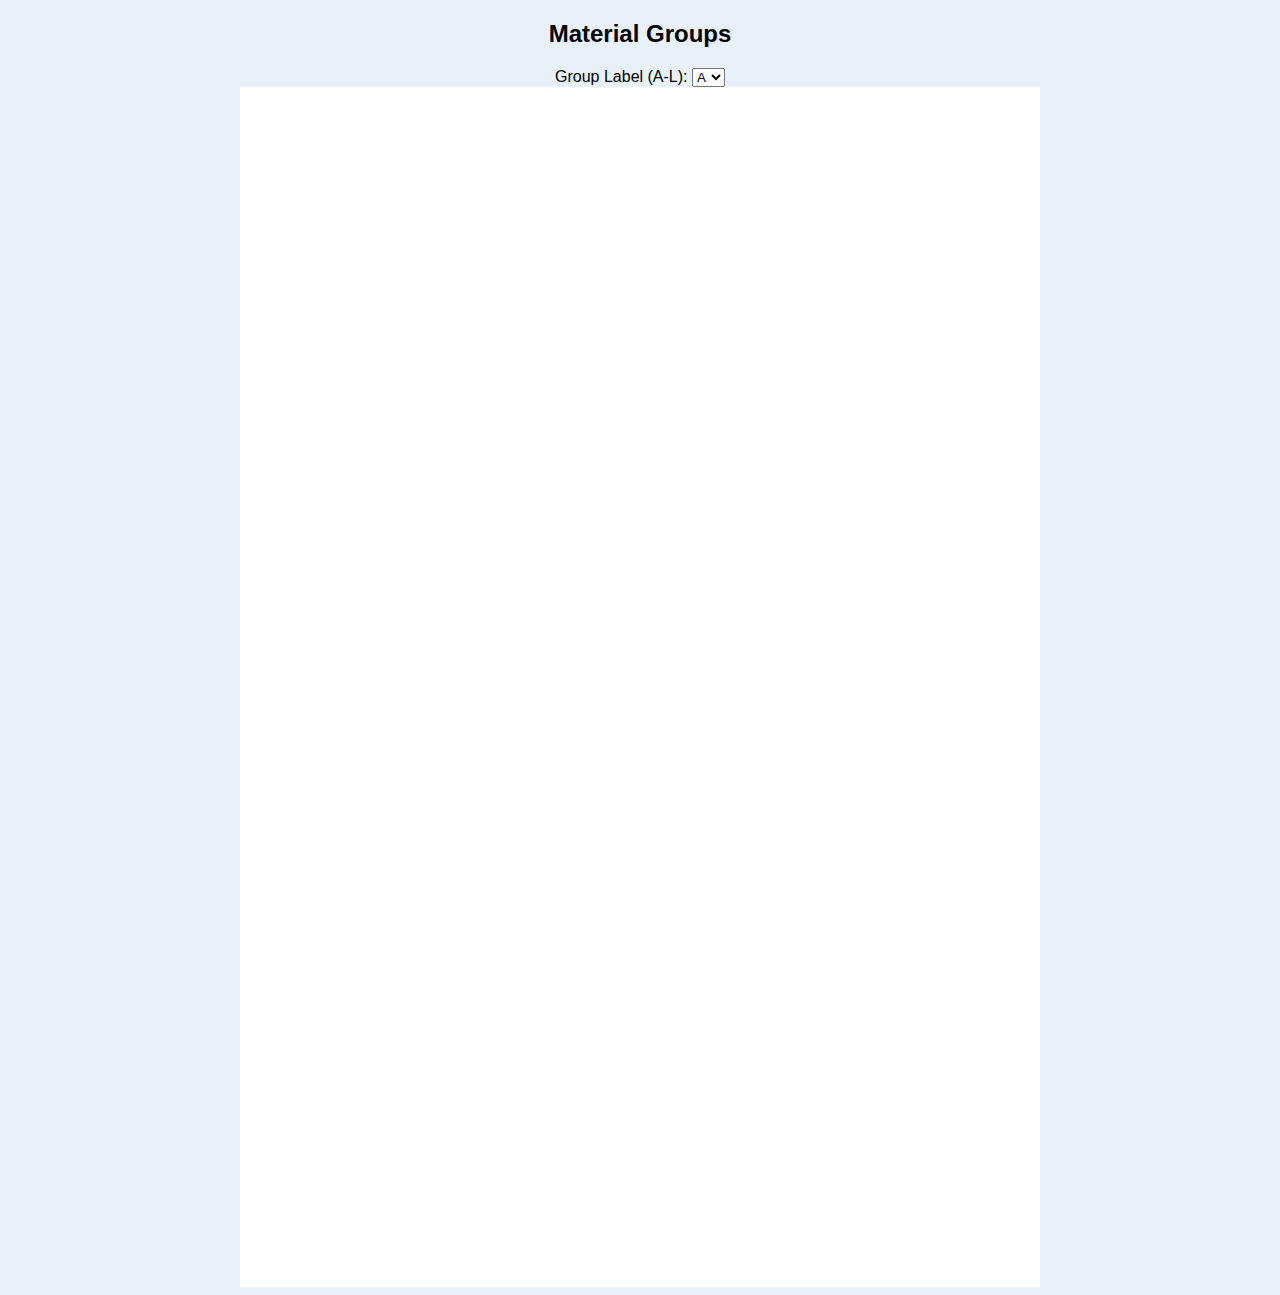
==== index.html @ 65c75e40 "First Commit, Second Chart Broken" ====
<!DOCTYPE html>
<html lang="en">

<head>
    <meta charset="UTF-8">
    <meta name="viewport" content="width=device-width, initial-scale=1.0">
    <title>Preheat Determination Chart</title>
    <script src="https://d3js.org/d3.v7.min.js"></script>
    <style>
        body {
            font-family: Arial, sans-serif;
            text-align: center;
            background-color: #E8F0FA;
        }

        svg {
            background-color: white;
            display: block;
            margin: auto;
        }

        .highlight {
            stroke: red !important;
            stroke-width: 4 !important;
        }

        .tick line {
            stroke: #000;
            stroke-opacity: 0.2;
            /* Adjust this value to make the ticks more faint */
        }
    </style>
</head>

<body>
    <h2>Material Groups</h2>
    <label for="groupLabel">Group Label (A-L):</label>
    <select id="groupLabel" onchange="highlightLine()">
        <option value="A">A</option>
        <option value="B">B</option>
        <option value="C">C</option>
        <option value="D">D</option>
        <option value="E">E</option>
        <option value="F">F</option>
        <option value="G">G</option>
        <option value="H">H</option>
        <option value="I">I</option>
        <option value="J">J</option>
        <option value="K">K</option>
        <option value="L">L</option>
    </select>
    <svg id="chart1" width="800" height="600"></svg>
    <svg id="chart2" width="800" height="600"></svg>

    <script>
        const svg1 = d3.select("#chart1"),
            width1 = +svg1.attr("width"),
            height1 = +svg1.attr("height"),
            margin1 = { top: 40, right: 50, bottom: 50, left: 50 };

        const xScale1 = d3.scaleLinear().domain([0, 125]).range([margin1.left, width1 - margin1.right]);
        const yScale1 = d3.scaleLinear().domain([2, 12]).range([height1 - margin1.bottom, margin1.top]);

        const xAxis1 = d3.axisBottom(xScale1)
            .ticks(5) // Major ticks at each 25 units (125 / 5 = 25)
            .tickSize(-height1 + margin1.top + margin1.bottom);

        const xAxisMinor1 = d3.axisBottom(xScale1)
            .tickValues(d3.range(0, 126, 2.5)) // Minor ticks at each 2.5 units
            .tickSize(-height1 + margin1.top + margin1.bottom)
            .tickFormat(''); // Hide labels for minor ticks

        const yAxis1 = d3.axisLeft(yScale1)
            .ticks(10)
            .tickSize(-width1 + margin1.left + margin1.right);

        svg1.append("g")
            .attr("transform", `translate(0,${height1 - margin1.bottom})`)
            .call(xAxis1);

        svg1.append("g")
            .attr("transform", `translate(0,${height1 - margin1.bottom})`)
            .call(xAxisMinor1);

        svg1.append("g").attr("transform", `translate(${margin1.left},0)`).call(yAxis1);

        // Add X-axis label
        svg1.append("text")
            .attr("x", width1 / 2)
            .attr("y", height1 - margin1.bottom / 4)
            .attr("text-anchor", "middle")
            .attr("fill", "black")
            .text("COMBINED THICKNESS = (t₁ + t₂ + t₃ + t₄), mm");

        // Add Y-axis label
        svg1.append("text")
            .attr("transform", "rotate(-90)")
            .attr("y", margin1.left / 2)
            .attr("x", -height1 / 2)
            .attr("dy", "-1em")
            .attr("text-anchor", "middle")
            .attr("fill", "black")
            .text("Group Number");

        const groups = [
            { label: 'A', start: { x: 3, y: 12 }, end: { x: 43, y: 3 } },
            { label: 'B', start: { x: 4, y: 12 }, end: { x: 51, y: 3.5 } },
            { label: 'C', start: { x: 5, y: 12 }, end: { x: 60, y: 4 } },
            { label: 'D', start: { x: 8, y: 12 }, end: { x: 70, y: 4.5 } },
            { label: 'E', start: { x: 10, y: 12 }, end: { x: 82, y: 5 } },
            { label: 'F', start: { x: 14, y: 12 }, end: { x: 92, y: 5.5 } },
            { label: 'G', start: { x: 18, y: 12 }, end: { x: 110, y: 6 } },
            { label: 'H', start: { x: 24, y: 12 }, end: { x: 110, y: 7 } },
            { label: 'I', start: { x: 34, y: 12 }, end: { x: 110, y: 8 } },
            { label: 'J', start: { x: 48, y: 12 }, end: { x: 110, y: 9 } },
            { label: 'K', start: { x: 63, y: 12 }, end: { x: 110, y: 10 } },
            { label: 'L', start: { x: 88, y: 12 }, end: { x: 110, y: 11 } }
        ];

        const lineGenerator1 = d3.line()
            .x(d => xScale1(d.x))
            .y(d => yScale1(d.y))
            .curve(d3.curveCatmullRom.alpha(0.1)); // Lower alpha value for smoother curves

        const paths1 = [];
        const horizontalLines1 = [];

        groups.forEach(group => {
            const points = d3.range(10).map(i => ({
                x: group.start.x + (group.end.x - group.start.x) * (i / 9),
                y: group.start.y + (group.end.y - group.start.y) * Math.sin((i / 9) * Math.PI / 2)
            }));

            const path = svg1.append("path")
                .datum(points)
                .attr("d", lineGenerator1)
                .attr("stroke", "blue")
                .attr("stroke-width", 2)
                .attr("fill", "none");

            paths1.push(path);

            // Add flat horizontal line at the end
            const horizontalLine = svg1.append("line")
                .attr("x1", xScale1(group.end.x))
                .attr("y1", yScale1(group.end.y))
                .attr("x2", xScale1(125))
                .attr("y2", yScale1(group.end.y))
                .attr("stroke", "blue")
                .attr("stroke-width", 2);

            horizontalLines1.push(horizontalLine);

            // Calculate midpoint of the path data points
            const midIndex = Math.floor(points.length / 2);
            const midPoint = points[midIndex];

            // Add label at the midpoint
            svg1.append("text")
                .attr("x", xScale1(midPoint.x))
                .attr("y", yScale1(midPoint.y))
                .attr("dy", "-0.5em")
                .attr("text-anchor", "middle")
                .attr("fill", "blue")
                .text(group.label);
        });

        function highlightLine() {
            const groupLabel = document.getElementById("groupLabel").value;

            let closestIndex = 0;
            groups.forEach((group, index) => {
                if (group.label === groupLabel) {
                    closestIndex = index;
                }
            });

            // Remove highlight class from all paths and lines in chart1
            paths1.forEach(path => {
                path.classed("highlight", false);
            });

            horizontalLines1.forEach(line => {
                line.classed("highlight", false);
            });

            // Add highlight class to the selected path and line in chart1
            paths1.forEach((path, index) => {
                path.classed("highlight", index === closestIndex);
            });

            horizontalLines1.forEach((line, index) => {
                line.classed("highlight", index === closestIndex);
            });

            // Remove highlight class from all paths and lines in chart2
            paths2.forEach(path => {
                path.classed("highlight", false);
            });

            horizontalLines2.forEach(line => {
                line.classed("highlight", false);
            });

            // Add highlight class to the selected path and line in chart2
            paths2.forEach((path, index) => {
                path.classed("highlight", index === closestIndex);
            });

            horizontalLines2.forEach((line, index) => {
                line.classed("highlight", index === closestIndex);
            });
        }

        // Initial highlight
        highlightLine();

        // Second chart setup
        const svg2 = d3.select("#chart2"),
            width2 = +svg2.attr("width"),
            height2 = +svg2.attr("height"),
            margin2 = { top: 40, right: 50, bottom: 50, left: 50 };

        const xScale2 = d3.scaleLinear().domain([0, 6]).range([margin2.left, width2 - margin2.right]);
        const yScale2 = d3.scaleLinear().domain([0, 250]).range([height2 - margin2.bottom, margin2.top]);

        const xAxis2 = d3.axisBottom(xScale2)
            .ticks(6) // Major ticks at each 1 unit (6 / 6 = 1)
            .tickSize(-height2 + margin2.top + margin2.bottom);

        const xAxisMinor2 = d3.axisBottom(xScale2)
            .tickValues(d3.range(0, 7, 0.5)) // Minor ticks at each 0.5 units
            .tickSize(-height2 + margin2.top + margin2.bottom)
            .tickFormat(''); // Hide labels for minor ticks

        const yAxis2 = d3.axisLeft(yScale2)
            .ticks(10)
            .tickSize(-width2 + margin2.left + margin2.right);

        svg2.append("g")
            .attr("transform", `translate(0,${height2 - margin2.bottom})`)
            .call(xAxis2);

        svg2.append("g")
            .attr("transform", `translate(0,${height2 - margin2.bottom})`)
            .call(xAxisMinor2);

        svg2.append("g").attr("transform", `translate(${margin2.left},0)`).call(yAxis2);

        // Add X-axis label
        svg2.append("text")
            .attr("x", width2 / 2)
            .attr("y", height2 - margin2.bottom / 4)
            .attr("text-anchor", "middle")
            .attr("fill", "black")
            .text("X Axis Label");

        // Add Y-axis label
        svg2.append("text")
            .attr("transform", "rotate(-90)")
            .attr("y", margin2.left / 2)
            .attr("x", -height2 / 2)
            .attr("dy", "-1em")
            .attr("text-anchor", "middle")
            .attr("fill", "black")
            .text("Y Axis Label");

        const data2 = [
            { label: 'B', start: { x: 1, y: 25 }, end: { x: 1.3, y: 0 } },
            { label: 'C', start: { x: 1.2, y: 50 }, end: { x: 1.6, y: 0 } },
            { label: 'D', start: { x: 1.3, y: 55 }, end: { x: 2.2, y: 0 } },
            { label: 'E', start: { x: 1.5, y: 100 }, end: { x: 3.1, y: 0 } },
            { label: 'F', start: { x: 1.6, y: 125 }, end: { x: 4.2, y: 0 } },

            { label: 'G', start: { x: 1.8, y: 150 }, end: { x: 5.6, y: 0 } },
            { label: 'H', start: { x: 1.9, y: 175 }, end: { x: 5.5, y: 35 } },
            { label: 'I', start: { x: 1.9, y: 200 }, end: { x: 6, y: 75 } },
            { label: 'J', start: { x: 1.6, y: 225 }, end: { x: 6, y: 120 } },
            { label: 'K', start: { x: 1.2, y: 250 }, end: { x: 6, y: 155 } },
            { label: 'L', start: { x: 1.5, y: 250 }, end: { x: 6, y: 185 } }   
        ];

        const lineGenerator2 = d3.line()
            .x(d => xScale2(d.x))
            .y(d => yScale2(d.y))
            .curve(d3.curveCatmullRom.alpha(0.1)); // Lower alpha value for smoother curves

        const paths2 = [];
        const horizontalLines2 = [];

        data2.forEach(group => {
            const points = d3.range(10).map(i => ({
                x: group.start.x + (group.end.x - group.start.x) * (i / 9),
                y: group.start.y + (group.end.y - group.start.y) * Math.sin((i / 9) * Math.PI / 2)
            }));

            const path = svg2.append("path")
                .datum(points)
                .attr("d", lineGenerator2)
                .attr("stroke", "blue")
                .attr("stroke-width", 2)
                .attr("fill", "none");

            paths2.push(path);

            // Add flat horizontal line at the end
            const horizontalLine = svg2.append("line")
                .attr("x1", xScale2(group.end.x))
                .attr("y1", yScale2(group.end.y))
                .attr("x2", xScale2(6))
                .attr("y2", yScale2(group.end.y))
                .attr("stroke", "blue")
                .attr("stroke-width", 2);

            horizontalLines2.push(horizontalLine);

            // Calculate midpoint of the path data points
            const midIndex = Math.floor(points.length / 2);
            const midPoint = points[midIndex];

            // Add label at the midpoint
            svg2.append("text")
                .attr("x", xScale2(midPoint.x))
                .attr("y", yScale2(midPoint.y))
                .attr("dy", "-0.5em")
                .attr("text-anchor", "middle")
                .attr("fill", "blue")
                .text(group.label);
        });
    </script>
</body>

</html>
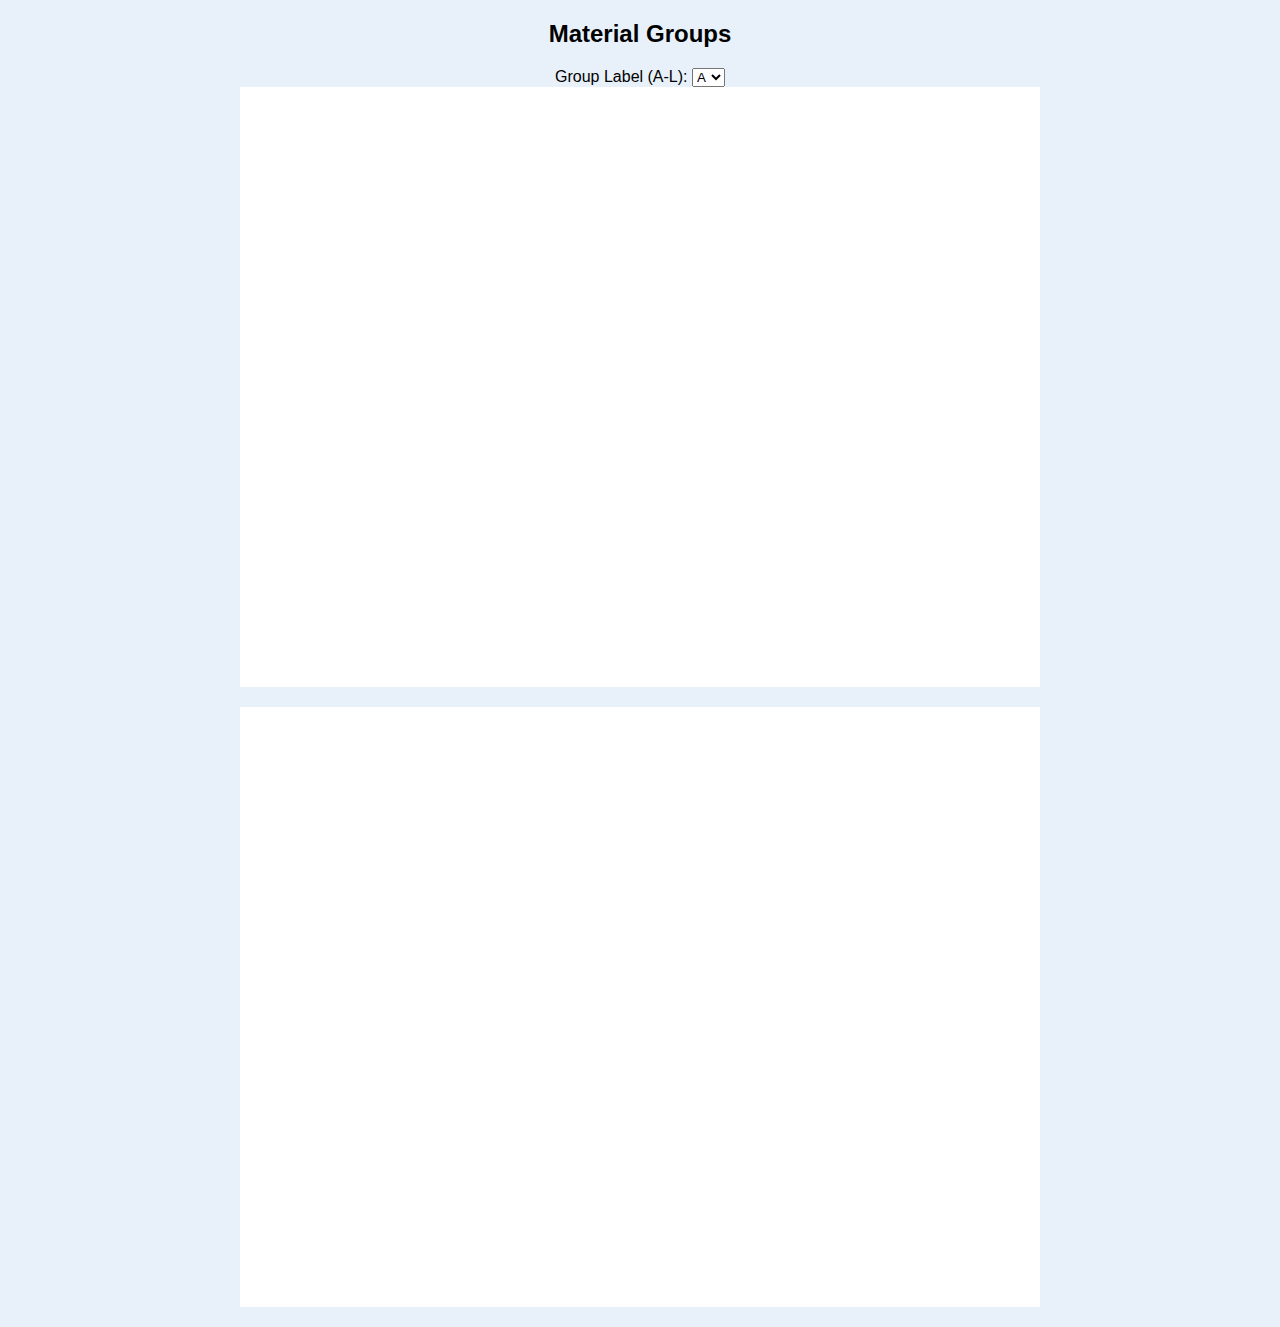
==== commit 77635b3a: "Fix Charts, If Group Label A then skip highlight on chart 2" ====
--- a/index.html
+++ b/index.html
@@ -1,6 +1,5 @@
 <!DOCTYPE html>
 <html lang="en">
-
 <head>
     <meta charset="UTF-8">
     <meta name="viewport" content="width=device-width, initial-scale=1.0">
@@ -12,26 +11,22 @@
             text-align: center;
             background-color: #E8F0FA;
         }
-
         svg {
             background-color: white;
             display: block;
             margin: auto;
-        }
-
+            margin-bottom: 20px; /* Add space between charts */
+        }
         .highlight {
             stroke: red !important;
             stroke-width: 4 !important;
         }
-
         .tick line {
             stroke: #000;
-            stroke-opacity: 0.2;
-            /* Adjust this value to make the ticks more faint */
+            stroke-opacity: 0.2; /* Adjust this value to make the ticks more faint */
         }
     </style>
 </head>
-
 <body>
     <h2>Material Groups</h2>
     <label for="groupLabel">Group Label (A-L):</label>
@@ -54,9 +49,9 @@
 
     <script>
         const svg1 = d3.select("#chart1"),
-            width1 = +svg1.attr("width"),
-            height1 = +svg1.attr("height"),
-            margin1 = { top: 40, right: 50, bottom: 50, left: 50 };
+              width1 = +svg1.attr("width"),
+              height1 = +svg1.attr("height"),
+              margin1 = {top: 40, right: 50, bottom: 50, left: 50};
 
         const xScale1 = d3.scaleLinear().domain([0, 125]).range([margin1.left, width1 - margin1.right]);
         const yScale1 = d3.scaleLinear().domain([2, 12]).range([height1 - margin1.bottom, margin1.top]);
@@ -103,18 +98,18 @@
             .text("Group Number");
 
         const groups = [
-            { label: 'A', start: { x: 3, y: 12 }, end: { x: 43, y: 3 } },
-            { label: 'B', start: { x: 4, y: 12 }, end: { x: 51, y: 3.5 } },
-            { label: 'C', start: { x: 5, y: 12 }, end: { x: 60, y: 4 } },
-            { label: 'D', start: { x: 8, y: 12 }, end: { x: 70, y: 4.5 } },
-            { label: 'E', start: { x: 10, y: 12 }, end: { x: 82, y: 5 } },
-            { label: 'F', start: { x: 14, y: 12 }, end: { x: 92, y: 5.5 } },
-            { label: 'G', start: { x: 18, y: 12 }, end: { x: 110, y: 6 } },
-            { label: 'H', start: { x: 24, y: 12 }, end: { x: 110, y: 7 } },
-            { label: 'I', start: { x: 34, y: 12 }, end: { x: 110, y: 8 } },
-            { label: 'J', start: { x: 48, y: 12 }, end: { x: 110, y: 9 } },
-            { label: 'K', start: { x: 63, y: 12 }, end: { x: 110, y: 10 } },
-            { label: 'L', start: { x: 88, y: 12 }, end: { x: 110, y: 11 } }
+            {label: 'A', start: {x: 3, y: 12}, end: {x: 43, y: 3}},
+            {label: 'B', start: {x: 4, y: 12}, end: {x: 51, y: 3.5}},
+            {label: 'C', start: {x: 5, y: 12}, end: {x: 60, y: 4}},
+            {label: 'D', start: {x: 8, y: 12}, end: {x: 70, y: 4.5}},
+            {label: 'E', start: {x: 10, y: 12}, end: {x: 82, y: 5}},
+            {label: 'F', start: {x: 14, y: 12}, end: {x: 92, y: 5.5}},
+            {label: 'G', start: {x: 18, y: 12}, end: {x: 110, y: 6}},
+            {label: 'H', start: {x: 24, y: 12}, end: {x: 110, y: 7}},
+            {label: 'I', start: {x: 34, y: 12}, end: {x: 110, y: 8}},
+            {label: 'J', start: {x: 48, y: 12}, end: {x: 110, y: 9}},
+            {label: 'K', start: {x: 63, y: 12}, end: {x: 110, y: 10}},
+            {label: 'L', start: {x: 88, y: 12}, end: {x: 110, y: 11}}
         ];
 
         const lineGenerator1 = d3.line()
@@ -165,61 +160,11 @@
                 .text(group.label);
         });
 
-        function highlightLine() {
-            const groupLabel = document.getElementById("groupLabel").value;
-
-            let closestIndex = 0;
-            groups.forEach((group, index) => {
-                if (group.label === groupLabel) {
-                    closestIndex = index;
-                }
-            });
-
-            // Remove highlight class from all paths and lines in chart1
-            paths1.forEach(path => {
-                path.classed("highlight", false);
-            });
-
-            horizontalLines1.forEach(line => {
-                line.classed("highlight", false);
-            });
-
-            // Add highlight class to the selected path and line in chart1
-            paths1.forEach((path, index) => {
-                path.classed("highlight", index === closestIndex);
-            });
-
-            horizontalLines1.forEach((line, index) => {
-                line.classed("highlight", index === closestIndex);
-            });
-
-            // Remove highlight class from all paths and lines in chart2
-            paths2.forEach(path => {
-                path.classed("highlight", false);
-            });
-
-            horizontalLines2.forEach(line => {
-                line.classed("highlight", false);
-            });
-
-            // Add highlight class to the selected path and line in chart2
-            paths2.forEach((path, index) => {
-                path.classed("highlight", index === closestIndex);
-            });
-
-            horizontalLines2.forEach((line, index) => {
-                line.classed("highlight", index === closestIndex);
-            });
-        }
-
-        // Initial highlight
-        highlightLine();
-
         // Second chart setup
         const svg2 = d3.select("#chart2"),
-            width2 = +svg2.attr("width"),
-            height2 = +svg2.attr("height"),
-            margin2 = { top: 40, right: 50, bottom: 50, left: 50 };
+              width2 = +svg2.attr("width"),
+              height2 = +svg2.attr("height"),
+              margin2 = {top: 40, right: 50, bottom: 50, left: 50};
 
         const xScale2 = d3.scaleLinear().domain([0, 6]).range([margin2.left, width2 - margin2.right]);
         const yScale2 = d3.scaleLinear().domain([0, 250]).range([height2 - margin2.bottom, margin2.top]);
@@ -266,17 +211,17 @@
             .text("Y Axis Label");
 
         const data2 = [
-            { label: 'B', start: { x: 1, y: 25 }, end: { x: 1.3, y: 0 } },
-            { label: 'C', start: { x: 1.2, y: 50 }, end: { x: 1.6, y: 0 } },
-            { label: 'D', start: { x: 1.3, y: 55 }, end: { x: 2.2, y: 0 } },
-            { label: 'E', start: { x: 1.5, y: 100 }, end: { x: 3.1, y: 0 } },
-            { label: 'F', start: { x: 1.6, y: 125 }, end: { x: 4.2, y: 0 } },
-
-            { label: 'G', start: { x: 1.8, y: 150 }, end: { x: 5.6, y: 0 } },
-            { label: 'H', start: { x: 1.9, y: 175 }, end: { x: 5.5, y: 35 } },
-            { label: 'I', start: { x: 1.9, y: 200 }, end: { x: 6, y: 75 } },
-            { label: 'J', start: { x: 1.6, y: 225 }, end: { x: 6, y: 120 } },
-            { label: 'K', start: { x: 1.2, y: 250 }, end: { x: 6, y: 155 } },
+            // { label: 'A', start: { x: 1, y: 25 }, end: { x: 1.3, y: 0 } },
+            { label: 'B', start: { x: 1.2, y: 50 }, end: { x: 1.6, y: 0 } },
+            { label: 'C', start: { x: 1.3, y: 55 }, end: { x: 2.2, y: 0 } },
+            { label: 'D', start: { x: 1.5, y: 100 }, end: { x: 3.1, y: 0 } },
+            { label: 'E', start: { x: 1.6, y: 125 }, end: { x: 4.2, y: 0 } },
+            { label: 'F', start: { x: 1.8, y: 150 }, end: { x: 5.6, y: 0 } },
+            { label: 'G', start: { x: 1.9, y: 175 }, end: { x: 5.5, y: 35 } },
+            { label: 'H', start: { x: 1.9, y: 200 }, end: { x: 6, y: 75 } },
+            { label: 'I', start: { x: 1.6, y: 225 }, end: { x: 6, y: 120 } },
+            { label: 'J', start: { x: 1.2, y: 250 }, end: { x: 6, y: 155 } },
+            { label: 'K', start: { x: 1.5, y: 250 }, end: { x: 6, y: 185 } },
             { label: 'L', start: { x: 1.5, y: 250 }, end: { x: 6, y: 185 } }   
         ];
 
@@ -297,7 +242,7 @@
             const path = svg2.append("path")
                 .datum(points)
                 .attr("d", lineGenerator2)
-                .attr("stroke", "blue")
+                .attr("stroke", "blue") // Changed to blue
                 .attr("stroke-width", 2)
                 .attr("fill", "none");
 
@@ -309,7 +254,7 @@
                 .attr("y1", yScale2(group.end.y))
                 .attr("x2", xScale2(6))
                 .attr("y2", yScale2(group.end.y))
-                .attr("stroke", "blue")
+                .attr("stroke", "blue") // Changed to blue
                 .attr("stroke-width", 2);
 
             horizontalLines2.push(horizontalLine);
@@ -324,10 +269,68 @@
                 .attr("y", yScale2(midPoint.y))
                 .attr("dy", "-0.5em")
                 .attr("text-anchor", "middle")
-                .attr("fill", "blue")
+                .attr("fill", "blue") // Changed to blue
                 .text(group.label);
         });
+
+        function highlightLine() {
+            const groupLabel = document.getElementById("groupLabel").value;
+
+            let closestIndex1 = 0;
+            let closestIndex2 = 0;
+            groups.forEach((group, index) => {
+                if (group.label === groupLabel) {
+                    closestIndex1 = index;
+                }
+            });
+            
+            data2.forEach((group, index) => {
+                if (group.label === groupLabel) {
+                    closestIndex2 = index;
+                }
+            });
+
+            // Remove highlight class from all paths and lines in chart1
+            paths1.forEach(path => {
+                path.classed("highlight", false);
+            });
+
+            horizontalLines1.forEach(line => {
+                line.classed("highlight", false);
+            });
+
+            // Add highlight class to the selected path and line in chart1
+            paths1.forEach((path, index) => {
+                path.classed("highlight", index === closestIndex1);
+            });
+
+            horizontalLines1.forEach((line, index) => {
+                line.classed("highlight", index === closestIndex1);
+            });
+
+            if (groupLabel !== "A") {
+                // Remove highlight class from all paths and lines in chart2
+                paths2.forEach(path => {
+                    path.classed("highlight", false);
+                });
+
+                horizontalLines2.forEach(line => {
+                    line.classed("highlight", false);
+                });
+
+                // Add highlight class to the selected path and line in chart2
+                paths2.forEach((path, index) => {
+                    path.classed("highlight", index === closestIndex2);
+                });
+
+                horizontalLines2.forEach((line, index) => {
+                    line.classed("highlight", index === closestIndex2);
+                });
+            }
+        }
+
+        // Initial highlight
+        highlightLine();
     </script>
 </body>
-
 </html>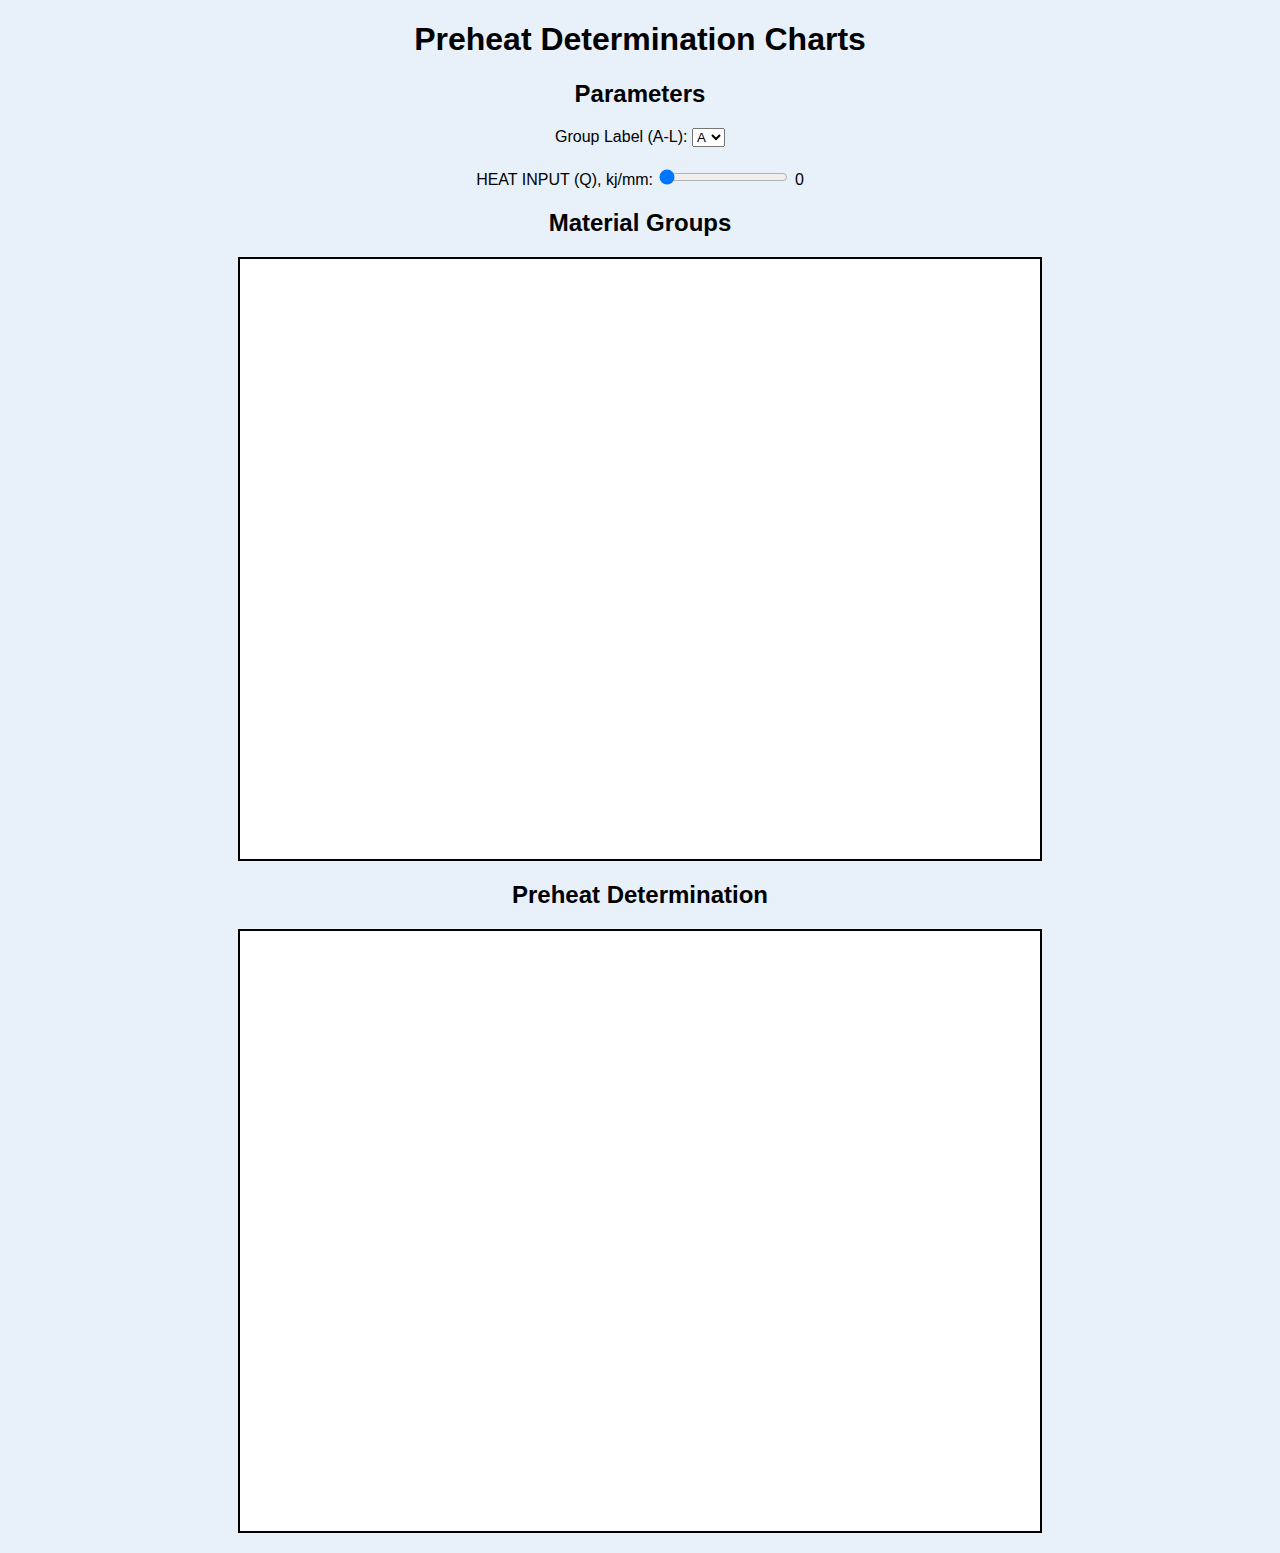
==== commit 64e45d92: "Charts Working" ====
--- a/index.html
+++ b/index.html
@@ -3,7 +3,7 @@
 <head>
     <meta charset="UTF-8">
     <meta name="viewport" content="width=device-width, initial-scale=1.0">
-    <title>Preheat Determination Chart</title>
+    <title>Preheat Determination Charts</title>
     <script src="https://d3js.org/d3.v7.min.js"></script>
     <style>
         body {
@@ -16,6 +16,7 @@
             display: block;
             margin: auto;
             margin-bottom: 20px; /* Add space between charts */
+            border: 2px solid black; /* Add border to SVG */
         }
         .highlight {
             stroke: red !important;
@@ -28,7 +29,8 @@
     </style>
 </head>
 <body>
-    <h2>Material Groups</h2>
+    <h1>Preheat Determination Charts</h1>
+    <h2>Parameters</h2>
     <label for="groupLabel">Group Label (A-L):</label>
     <select id="groupLabel" onchange="highlightLine()">
         <option value="A">A</option>
@@ -44,7 +46,17 @@
         <option value="K">K</option>
         <option value="L">L</option>
     </select>
+    <div style="display: flex; align-items: center; gap: 10px; margin-bottom: 20px;"></div>
+        <label for="heatInput">HEAT INPUT (Q), kj/mm:</label>
+        <input type="range" id="heatInput" name="heatInput" min="0" max="6" step="0.1" value="0" oninput="updateHeatInput(this.value)">
+        <span id="heatInputValue">0</span>
+    </div>
+
+
+    
+    <h2>Material Groups</h2>
     <svg id="chart1" width="800" height="600"></svg>
+    <h2>Preheat Determination</h2>
     <svg id="chart2" width="800" height="600"></svg>
 
     <script>
@@ -211,17 +223,16 @@
             .text("Y Axis Label");
 
         const data2 = [
-            // { label: 'A', start: { x: 1, y: 25 }, end: { x: 1.3, y: 0 } },
-            { label: 'B', start: { x: 1.2, y: 50 }, end: { x: 1.6, y: 0 } },
-            { label: 'C', start: { x: 1.3, y: 55 }, end: { x: 2.2, y: 0 } },
-            { label: 'D', start: { x: 1.5, y: 100 }, end: { x: 3.1, y: 0 } },
-            { label: 'E', start: { x: 1.6, y: 125 }, end: { x: 4.2, y: 0 } },
-            { label: 'F', start: { x: 1.8, y: 150 }, end: { x: 5.6, y: 0 } },
-            { label: 'G', start: { x: 1.9, y: 175 }, end: { x: 5.5, y: 35 } },
-            { label: 'H', start: { x: 1.9, y: 200 }, end: { x: 6, y: 75 } },
-            { label: 'I', start: { x: 1.6, y: 225 }, end: { x: 6, y: 120 } },
-            { label: 'J', start: { x: 1.2, y: 250 }, end: { x: 6, y: 155 } },
-            { label: 'K', start: { x: 1.5, y: 250 }, end: { x: 6, y: 185 } },
+            { label: 'B', start: { x: 1.0, y: 25 }, end: { x: 1.2, y: 0 } },
+            { label: 'C', start: { x: 1.2, y: 50 }, end: { x: 1.6, y: 0 } },
+            { label: 'D', start: { x: 1.3, y: 75 }, end: { x: 2.2, y: 0 } },
+            { label: 'E', start: { x: 1.5, y: 100 }, end: { x: 3.1, y: 0 } },
+            { label: 'F', start: { x: 1.6, y: 125 }, end: { x: 4.2, y: 0 } },
+            { label: 'G', start: { x: 1.8, y: 150 }, end: { x: 5.6, y: 0 } },
+            { label: 'H', start: { x: 1.9, y: 175 }, end: { x: 6, y: 35 } },
+            { label: 'I', start: { x: 1.9, y: 200 }, end: { x: 6, y: 80 } },
+            { label: 'J', start: { x: 1.6, y: 225 }, end: { x: 6, y: 120 } },
+            { label: 'K', start: { x: 1.2, y: 250 }, end: { x: 6, y: 155 } },
             { label: 'L', start: { x: 1.5, y: 250 }, end: { x: 6, y: 185 } }   
         ];
 
@@ -329,6 +340,11 @@
             }
         }
 
+        function updateHeatInput(value) {
+            document.getElementById("heatInputValue").textContent = value;
+            // You can add additional logic here to update the charts based on the heat input value
+        }
+
         // Initial highlight
         highlightLine();
     </script>
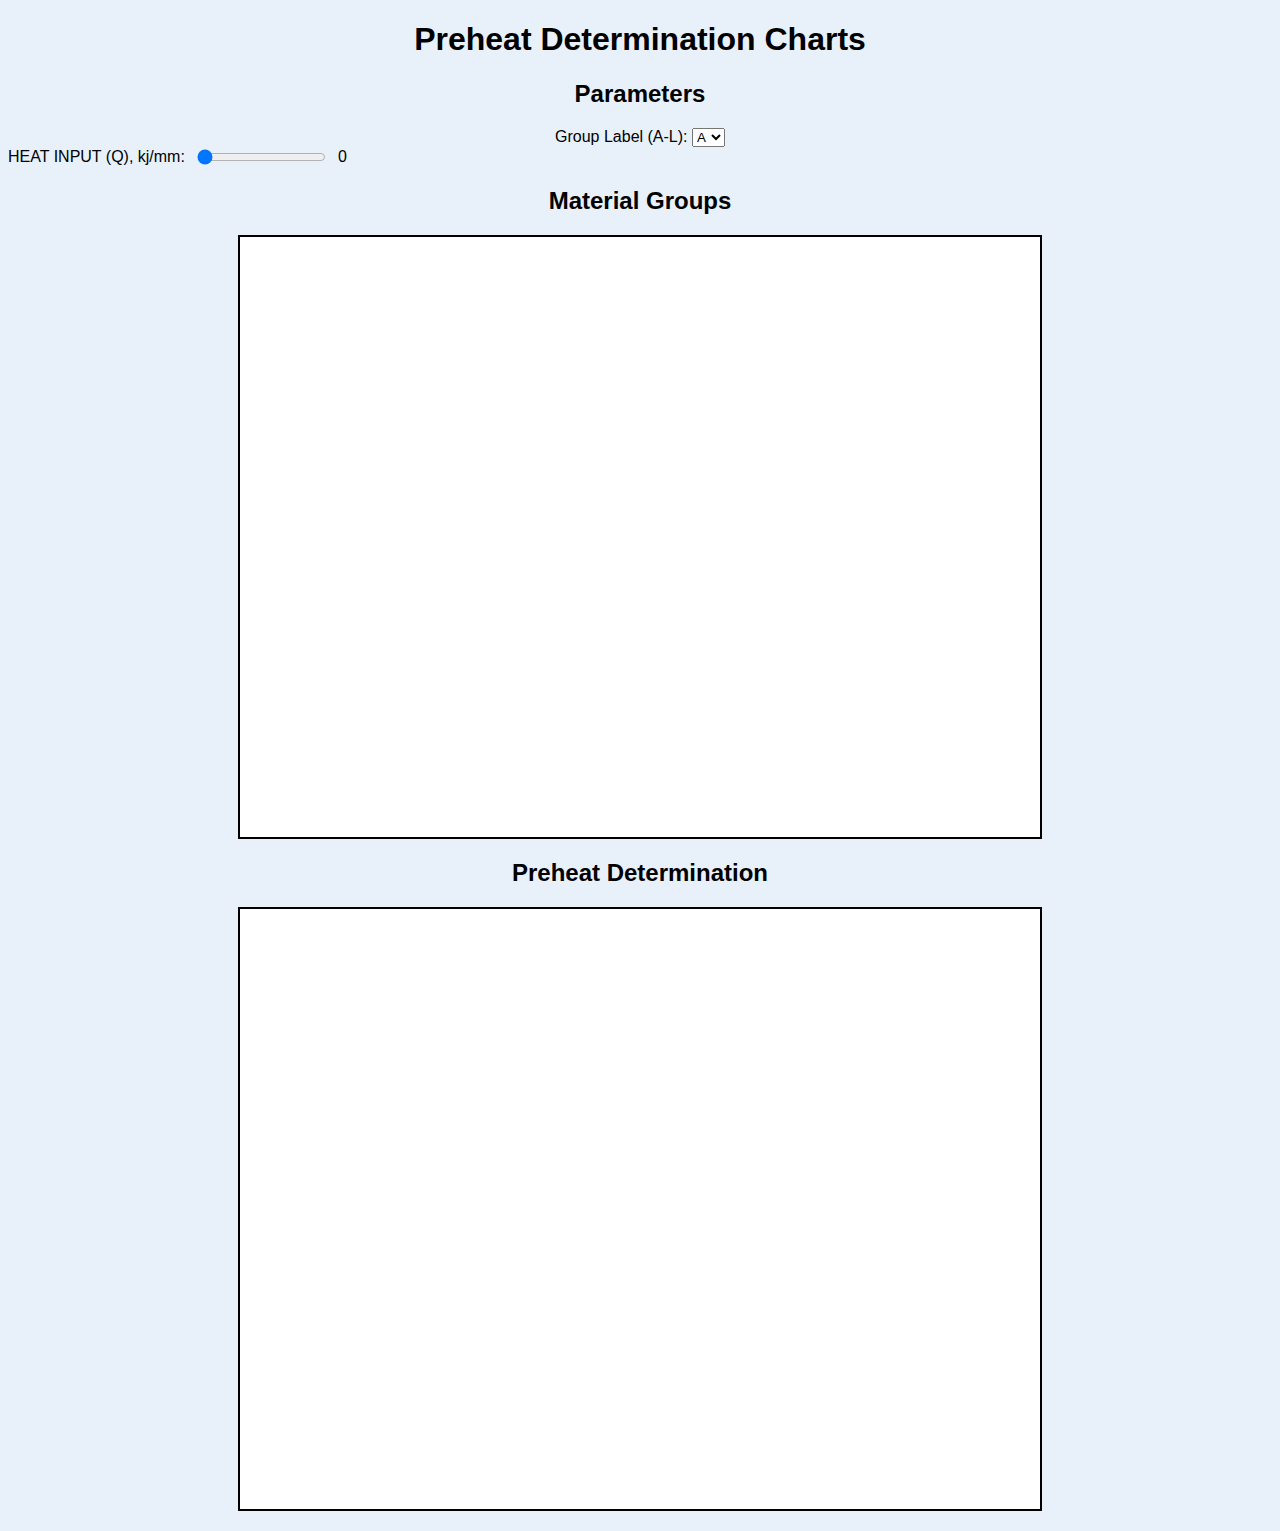
==== commit e24571be: "Interpolation nearly working" ====
--- a/index.html
+++ b/index.html
@@ -46,14 +46,12 @@
         <option value="K">K</option>
         <option value="L">L</option>
     </select>
-    <div style="display: flex; align-items: center; gap: 10px; margin-bottom: 20px;"></div>
+    <div style="display: flex; align-items: center; gap: 10px; margin-bottom: 20px;">
         <label for="heatInput">HEAT INPUT (Q), kj/mm:</label>
         <input type="range" id="heatInput" name="heatInput" min="0" max="6" step="0.1" value="0" oninput="updateHeatInput(this.value)">
         <span id="heatInputValue">0</span>
     </div>
 
-
-    
     <h2>Material Groups</h2>
     <svg id="chart1" width="800" height="600"></svg>
     <h2>Preheat Determination</h2>
@@ -210,7 +208,7 @@
             .attr("y", height2 - margin2.bottom / 4)
             .attr("text-anchor", "middle")
             .attr("fill", "black")
-            .text("X Axis Label");
+            .text("Heat Input (Q), kj/mm");
 
         // Add Y-axis label
         svg2.append("text")
@@ -220,7 +218,7 @@
             .attr("dy", "-1em")
             .attr("text-anchor", "middle")
             .attr("fill", "black")
-            .text("Y Axis Label");
+            .text("Minimum Preheat Temperature, °C");
 
         const data2 = [
             { label: 'B', start: { x: 1.0, y: 25 }, end: { x: 1.2, y: 0 } },
@@ -247,7 +245,7 @@
         data2.forEach(group => {
             const points = d3.range(10).map(i => ({
                 x: group.start.x + (group.end.x - group.start.x) * (i / 9),
-                y: group.start.y + (group.end.y - group.start.y) * Math.sin((i / 9) * Math.PI / 2)
+                y: group.start.y + (group.end.y - group.start.y) * (i / 9)
             }));
 
             const path = svg2.append("path")
@@ -284,6 +282,16 @@
                 .text(group.label);
         });
 
+        // Add vertical line for heat input
+        const heatInputLine = svg2.append("line")
+            .attr("x1", xScale2(0))
+            .attr("y1", margin2.top)
+            .attr("x2", xScale2(0))
+            .attr("y2", height2 - margin2.bottom)
+            .attr("stroke", "red")
+            .attr("stroke-width", 2)
+            .attr("id", "heatInputLine");
+
         function highlightLine() {
             const groupLabel = document.getElementById("groupLabel").value;
 
@@ -342,7 +350,25 @@
 
         function updateHeatInput(value) {
             document.getElementById("heatInputValue").textContent = value;
-            // You can add additional logic here to update the charts based on the heat input value
+
+            const groupLabel = document.getElementById("groupLabel").value;
+            const group = data2.find(g => g.label === groupLabel);
+
+            if (group) {
+                const x = parseFloat(value);
+                const y = group.start.y + (group.end.y - group.start.y) * (x - group.start.x) / (group.end.x - group.start.x);
+                document.getElementById("heatInputValue").textContent = `Heat Input: ${x}, Y value: ${y}`;
+
+                console.log(`Heat Input: ${x}, Y value: ${y}`); // Debugging log
+
+                // Update the position of the vertical line
+                d3.select("#heatInputLine")
+                    .attr("x1", xScale2(x))
+                    .attr("x2", xScale2(x));
+
+                // Debugging log for line position
+                console.log
+            }
         }
 
         // Initial highlight
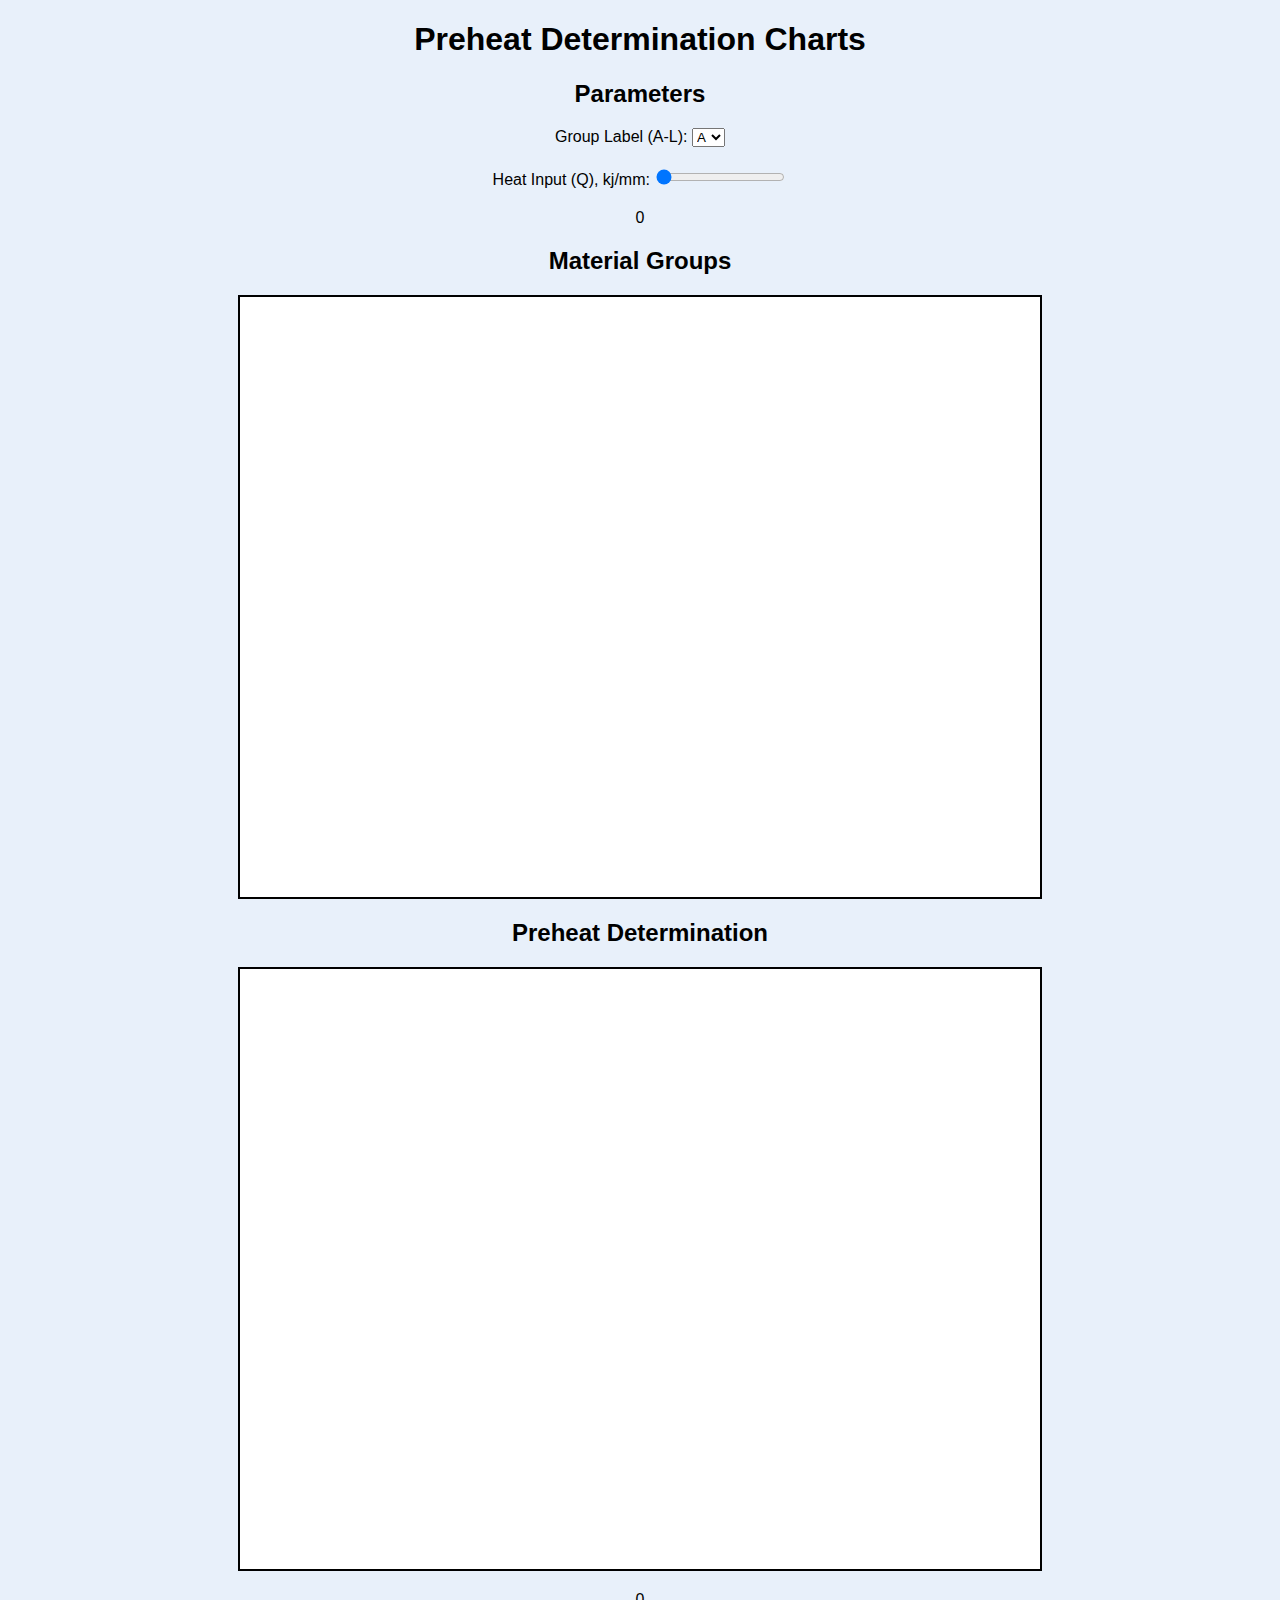
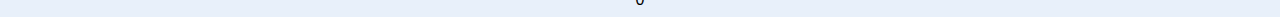
==== commit 2e679349: "Ready for first publish" ====
--- a/index.html
+++ b/index.html
@@ -11,368 +11,78 @@
             text-align: center;
             background-color: #E8F0FA;
         }
+
         svg {
             background-color: white;
             display: block;
             margin: auto;
-            margin-bottom: 20px; /* Add space between charts */
-            border: 2px solid black; /* Add border to SVG */
+            margin-bottom: 20px;
+            /* Add space between charts */
+            border: 2px solid black;
+            /* Add border to SVG */
         }
+
         .highlight {
             stroke: red !important;
             stroke-width: 4 !important;
         }
+
         .tick line {
             stroke: #000;
-            stroke-opacity: 0.2; /* Adjust this value to make the ticks more faint */
+            stroke-opacity: 0.2;
+            /* Adjust this value to make the ticks more faint */
+        }
+
+        .parameters {
+            display: flex;
+            flex-direction: column;
+            justify-content: center;
+            align-items: center;
+            gap: 20px;
+            margin-bottom: 20px;
         }
     </style>
 </head>
 <body>
     <h1>Preheat Determination Charts</h1>
     <h2>Parameters</h2>
-    <label for="groupLabel">Group Label (A-L):</label>
-    <select id="groupLabel" onchange="highlightLine()">
-        <option value="A">A</option>
-        <option value="B">B</option>
-        <option value="C">C</option>
-        <option value="D">D</option>
-        <option value="E">E</option>
-        <option value="F">F</option>
-        <option value="G">G</option>
-        <option value="H">H</option>
-        <option value="I">I</option>
-        <option value="J">J</option>
-        <option value="K">K</option>
-        <option value="L">L</option>
-    </select>
-    <div style="display: flex; align-items: center; gap: 10px; margin-bottom: 20px;">
-        <label for="heatInput">HEAT INPUT (Q), kj/mm:</label>
-        <input type="range" id="heatInput" name="heatInput" min="0" max="6" step="0.1" value="0" oninput="updateHeatInput(this.value)">
-        <span id="heatInputValue">0</span>
+    <div class="parameters">
+        <div>
+            <label for="groupLabel">Group Label (A-L):</label>
+            <select id="groupLabel" onchange="highlightLine(); updateHeatInput(document.getElementById('heatInput').value);">
+                <option value="A">A</option>
+                <option value="B">B</option>
+                <option value="C">C</option>
+                <option value="D">D</option>
+                <option value="E">E</option>
+                <option value="F">F</option>
+                <option value="G">G</option>
+                <option value="H">H</option>
+                <option value="I">I</option>
+                <option value="J">J</option>
+                <option value="K">K</option>
+                <option value="L">L</option>
+            </select>
+        </div>
+        <div>
+            <label for="heatInput">Heat Input (Q), kj/mm:</label>
+            <input type="range" id="heatInput" name="heatInput" min="0" max="6" step="0.5" value="0" oninput="updateHeatInput(this.value)">
+        </div>
+        <div>
+            <span id="heatInputValue">0</span>
+        </div>
     </div>
 
     <h2>Material Groups</h2>
     <svg id="chart1" width="800" height="600"></svg>
     <h2>Preheat Determination</h2>
     <svg id="chart2" width="800" height="600"></svg>
+    <div>
+        <span id="heatInputValue2">0</span>
+    </div>
 
-    <script>
-        const svg1 = d3.select("#chart1"),
-              width1 = +svg1.attr("width"),
-              height1 = +svg1.attr("height"),
-              margin1 = {top: 40, right: 50, bottom: 50, left: 50};
-
-        const xScale1 = d3.scaleLinear().domain([0, 125]).range([margin1.left, width1 - margin1.right]);
-        const yScale1 = d3.scaleLinear().domain([2, 12]).range([height1 - margin1.bottom, margin1.top]);
-
-        const xAxis1 = d3.axisBottom(xScale1)
-            .ticks(5) // Major ticks at each 25 units (125 / 5 = 25)
-            .tickSize(-height1 + margin1.top + margin1.bottom);
-
-        const xAxisMinor1 = d3.axisBottom(xScale1)
-            .tickValues(d3.range(0, 126, 2.5)) // Minor ticks at each 2.5 units
-            .tickSize(-height1 + margin1.top + margin1.bottom)
-            .tickFormat(''); // Hide labels for minor ticks
-
-        const yAxis1 = d3.axisLeft(yScale1)
-            .ticks(10)
-            .tickSize(-width1 + margin1.left + margin1.right);
-
-        svg1.append("g")
-            .attr("transform", `translate(0,${height1 - margin1.bottom})`)
-            .call(xAxis1);
-
-        svg1.append("g")
-            .attr("transform", `translate(0,${height1 - margin1.bottom})`)
-            .call(xAxisMinor1);
-
-        svg1.append("g").attr("transform", `translate(${margin1.left},0)`).call(yAxis1);
-
-        // Add X-axis label
-        svg1.append("text")
-            .attr("x", width1 / 2)
-            .attr("y", height1 - margin1.bottom / 4)
-            .attr("text-anchor", "middle")
-            .attr("fill", "black")
-            .text("COMBINED THICKNESS = (t₁ + t₂ + t₃ + t₄), mm");
-
-        // Add Y-axis label
-        svg1.append("text")
-            .attr("transform", "rotate(-90)")
-            .attr("y", margin1.left / 2)
-            .attr("x", -height1 / 2)
-            .attr("dy", "-1em")
-            .attr("text-anchor", "middle")
-            .attr("fill", "black")
-            .text("Group Number");
-
-        const groups = [
-            {label: 'A', start: {x: 3, y: 12}, end: {x: 43, y: 3}},
-            {label: 'B', start: {x: 4, y: 12}, end: {x: 51, y: 3.5}},
-            {label: 'C', start: {x: 5, y: 12}, end: {x: 60, y: 4}},
-            {label: 'D', start: {x: 8, y: 12}, end: {x: 70, y: 4.5}},
-            {label: 'E', start: {x: 10, y: 12}, end: {x: 82, y: 5}},
-            {label: 'F', start: {x: 14, y: 12}, end: {x: 92, y: 5.5}},
-            {label: 'G', start: {x: 18, y: 12}, end: {x: 110, y: 6}},
-            {label: 'H', start: {x: 24, y: 12}, end: {x: 110, y: 7}},
-            {label: 'I', start: {x: 34, y: 12}, end: {x: 110, y: 8}},
-            {label: 'J', start: {x: 48, y: 12}, end: {x: 110, y: 9}},
-            {label: 'K', start: {x: 63, y: 12}, end: {x: 110, y: 10}},
-            {label: 'L', start: {x: 88, y: 12}, end: {x: 110, y: 11}}
-        ];
-
-        const lineGenerator1 = d3.line()
-            .x(d => xScale1(d.x))
-            .y(d => yScale1(d.y))
-            .curve(d3.curveCatmullRom.alpha(0.1)); // Lower alpha value for smoother curves
-
-        const paths1 = [];
-        const horizontalLines1 = [];
-
-        groups.forEach(group => {
-            const points = d3.range(10).map(i => ({
-                x: group.start.x + (group.end.x - group.start.x) * (i / 9),
-                y: group.start.y + (group.end.y - group.start.y) * Math.sin((i / 9) * Math.PI / 2)
-            }));
-
-            const path = svg1.append("path")
-                .datum(points)
-                .attr("d", lineGenerator1)
-                .attr("stroke", "blue")
-                .attr("stroke-width", 2)
-                .attr("fill", "none");
-
-            paths1.push(path);
-
-            // Add flat horizontal line at the end
-            const horizontalLine = svg1.append("line")
-                .attr("x1", xScale1(group.end.x))
-                .attr("y1", yScale1(group.end.y))
-                .attr("x2", xScale1(125))
-                .attr("y2", yScale1(group.end.y))
-                .attr("stroke", "blue")
-                .attr("stroke-width", 2);
-
-            horizontalLines1.push(horizontalLine);
-
-            // Calculate midpoint of the path data points
-            const midIndex = Math.floor(points.length / 2);
-            const midPoint = points[midIndex];
-
-            // Add label at the midpoint
-            svg1.append("text")
-                .attr("x", xScale1(midPoint.x))
-                .attr("y", yScale1(midPoint.y))
-                .attr("dy", "-0.5em")
-                .attr("text-anchor", "middle")
-                .attr("fill", "blue")
-                .text(group.label);
-        });
-
-        // Second chart setup
-        const svg2 = d3.select("#chart2"),
-              width2 = +svg2.attr("width"),
-              height2 = +svg2.attr("height"),
-              margin2 = {top: 40, right: 50, bottom: 50, left: 50};
-
-        const xScale2 = d3.scaleLinear().domain([0, 6]).range([margin2.left, width2 - margin2.right]);
-        const yScale2 = d3.scaleLinear().domain([0, 250]).range([height2 - margin2.bottom, margin2.top]);
-
-        const xAxis2 = d3.axisBottom(xScale2)
-            .ticks(6) // Major ticks at each 1 unit (6 / 6 = 1)
-            .tickSize(-height2 + margin2.top + margin2.bottom);
-
-        const xAxisMinor2 = d3.axisBottom(xScale2)
-            .tickValues(d3.range(0, 7, 0.5)) // Minor ticks at each 0.5 units
-            .tickSize(-height2 + margin2.top + margin2.bottom)
-            .tickFormat(''); // Hide labels for minor ticks
-
-        const yAxis2 = d3.axisLeft(yScale2)
-            .ticks(10)
-            .tickSize(-width2 + margin2.left + margin2.right);
-
-        svg2.append("g")
-            .attr("transform", `translate(0,${height2 - margin2.bottom})`)
-            .call(xAxis2);
-
-        svg2.append("g")
-            .attr("transform", `translate(0,${height2 - margin2.bottom})`)
-            .call(xAxisMinor2);
-
-        svg2.append("g").attr("transform", `translate(${margin2.left},0)`).call(yAxis2);
-
-        // Add X-axis label
-        svg2.append("text")
-            .attr("x", width2 / 2)
-            .attr("y", height2 - margin2.bottom / 4)
-            .attr("text-anchor", "middle")
-            .attr("fill", "black")
-            .text("Heat Input (Q), kj/mm");
-
-        // Add Y-axis label
-        svg2.append("text")
-            .attr("transform", "rotate(-90)")
-            .attr("y", margin2.left / 2)
-            .attr("x", -height2 / 2)
-            .attr("dy", "-1em")
-            .attr("text-anchor", "middle")
-            .attr("fill", "black")
-            .text("Minimum Preheat Temperature, °C");
-
-        const data2 = [
-            { label: 'B', start: { x: 1.0, y: 25 }, end: { x: 1.2, y: 0 } },
-            { label: 'C', start: { x: 1.2, y: 50 }, end: { x: 1.6, y: 0 } },
-            { label: 'D', start: { x: 1.3, y: 75 }, end: { x: 2.2, y: 0 } },
-            { label: 'E', start: { x: 1.5, y: 100 }, end: { x: 3.1, y: 0 } },
-            { label: 'F', start: { x: 1.6, y: 125 }, end: { x: 4.2, y: 0 } },
-            { label: 'G', start: { x: 1.8, y: 150 }, end: { x: 5.6, y: 0 } },
-            { label: 'H', start: { x: 1.9, y: 175 }, end: { x: 6, y: 35 } },
-            { label: 'I', start: { x: 1.9, y: 200 }, end: { x: 6, y: 80 } },
-            { label: 'J', start: { x: 1.6, y: 225 }, end: { x: 6, y: 120 } },
-            { label: 'K', start: { x: 1.2, y: 250 }, end: { x: 6, y: 155 } },
-            { label: 'L', start: { x: 1.5, y: 250 }, end: { x: 6, y: 185 } }   
-        ];
-
-        const lineGenerator2 = d3.line()
-            .x(d => xScale2(d.x))
-            .y(d => yScale2(d.y))
-            .curve(d3.curveCatmullRom.alpha(0.1)); // Lower alpha value for smoother curves
-
-        const paths2 = [];
-        const horizontalLines2 = [];
-
-        data2.forEach(group => {
-            const points = d3.range(10).map(i => ({
-                x: group.start.x + (group.end.x - group.start.x) * (i / 9),
-                y: group.start.y + (group.end.y - group.start.y) * (i / 9)
-            }));
-
-            const path = svg2.append("path")
-                .datum(points)
-                .attr("d", lineGenerator2)
-                .attr("stroke", "blue") // Changed to blue
-                .attr("stroke-width", 2)
-                .attr("fill", "none");
-
-            paths2.push(path);
-
-            // Add flat horizontal line at the end
-            const horizontalLine = svg2.append("line")
-                .attr("x1", xScale2(group.end.x))
-                .attr("y1", yScale2(group.end.y))
-                .attr("x2", xScale2(6))
-                .attr("y2", yScale2(group.end.y))
-                .attr("stroke", "blue") // Changed to blue
-                .attr("stroke-width", 2);
-
-            horizontalLines2.push(horizontalLine);
-
-            // Calculate midpoint of the path data points
-            const midIndex = Math.floor(points.length / 2);
-            const midPoint = points[midIndex];
-
-            // Add label at the midpoint
-            svg2.append("text")
-                .attr("x", xScale2(midPoint.x))
-                .attr("y", yScale2(midPoint.y))
-                .attr("dy", "-0.5em")
-                .attr("text-anchor", "middle")
-                .attr("fill", "blue") // Changed to blue
-                .text(group.label);
-        });
-
-        // Add vertical line for heat input
-        const heatInputLine = svg2.append("line")
-            .attr("x1", xScale2(0))
-            .attr("y1", margin2.top)
-            .attr("x2", xScale2(0))
-            .attr("y2", height2 - margin2.bottom)
-            .attr("stroke", "red")
-            .attr("stroke-width", 2)
-            .attr("id", "heatInputLine");
-
-        function highlightLine() {
-            const groupLabel = document.getElementById("groupLabel").value;
-
-            let closestIndex1 = 0;
-            let closestIndex2 = 0;
-            groups.forEach((group, index) => {
-                if (group.label === groupLabel) {
-                    closestIndex1 = index;
-                }
-            });
-            
-            data2.forEach((group, index) => {
-                if (group.label === groupLabel) {
-                    closestIndex2 = index;
-                }
-            });
-
-            // Remove highlight class from all paths and lines in chart1
-            paths1.forEach(path => {
-                path.classed("highlight", false);
-            });
-
-            horizontalLines1.forEach(line => {
-                line.classed("highlight", false);
-            });
-
-            // Add highlight class to the selected path and line in chart1
-            paths1.forEach((path, index) => {
-                path.classed("highlight", index === closestIndex1);
-            });
-
-            horizontalLines1.forEach((line, index) => {
-                line.classed("highlight", index === closestIndex1);
-            });
-
-            if (groupLabel !== "A") {
-                // Remove highlight class from all paths and lines in chart2
-                paths2.forEach(path => {
-                    path.classed("highlight", false);
-                });
-
-                horizontalLines2.forEach(line => {
-                    line.classed("highlight", false);
-                });
-
-                // Add highlight class to the selected path and line in chart2
-                paths2.forEach((path, index) => {
-                    path.classed("highlight", index === closestIndex2);
-                });
-
-                horizontalLines2.forEach((line, index) => {
-                    line.classed("highlight", index === closestIndex2);
-                });
-            }
-        }
-
-        function updateHeatInput(value) {
-            document.getElementById("heatInputValue").textContent = value;
-
-            const groupLabel = document.getElementById("groupLabel").value;
-            const group = data2.find(g => g.label === groupLabel);
-
-            if (group) {
-                const x = parseFloat(value);
-                const y = group.start.y + (group.end.y - group.start.y) * (x - group.start.x) / (group.end.x - group.start.x);
-                document.getElementById("heatInputValue").textContent = `Heat Input: ${x}, Y value: ${y}`;
-
-                console.log(`Heat Input: ${x}, Y value: ${y}`); // Debugging log
-
-                // Update the position of the vertical line
-                d3.select("#heatInputLine")
-                    .attr("x1", xScale2(x))
-                    .attr("x2", xScale2(x));
-
-                // Debugging log for line position
-                console.log
-            }
-        }
-
-        // Initial highlight
-        highlightLine();
-    </script>
+    <script src="chart1.js"></script>
+    <script src="chart2.js"></script>
+    <script src="script.js"></script>
 </body>
 </html>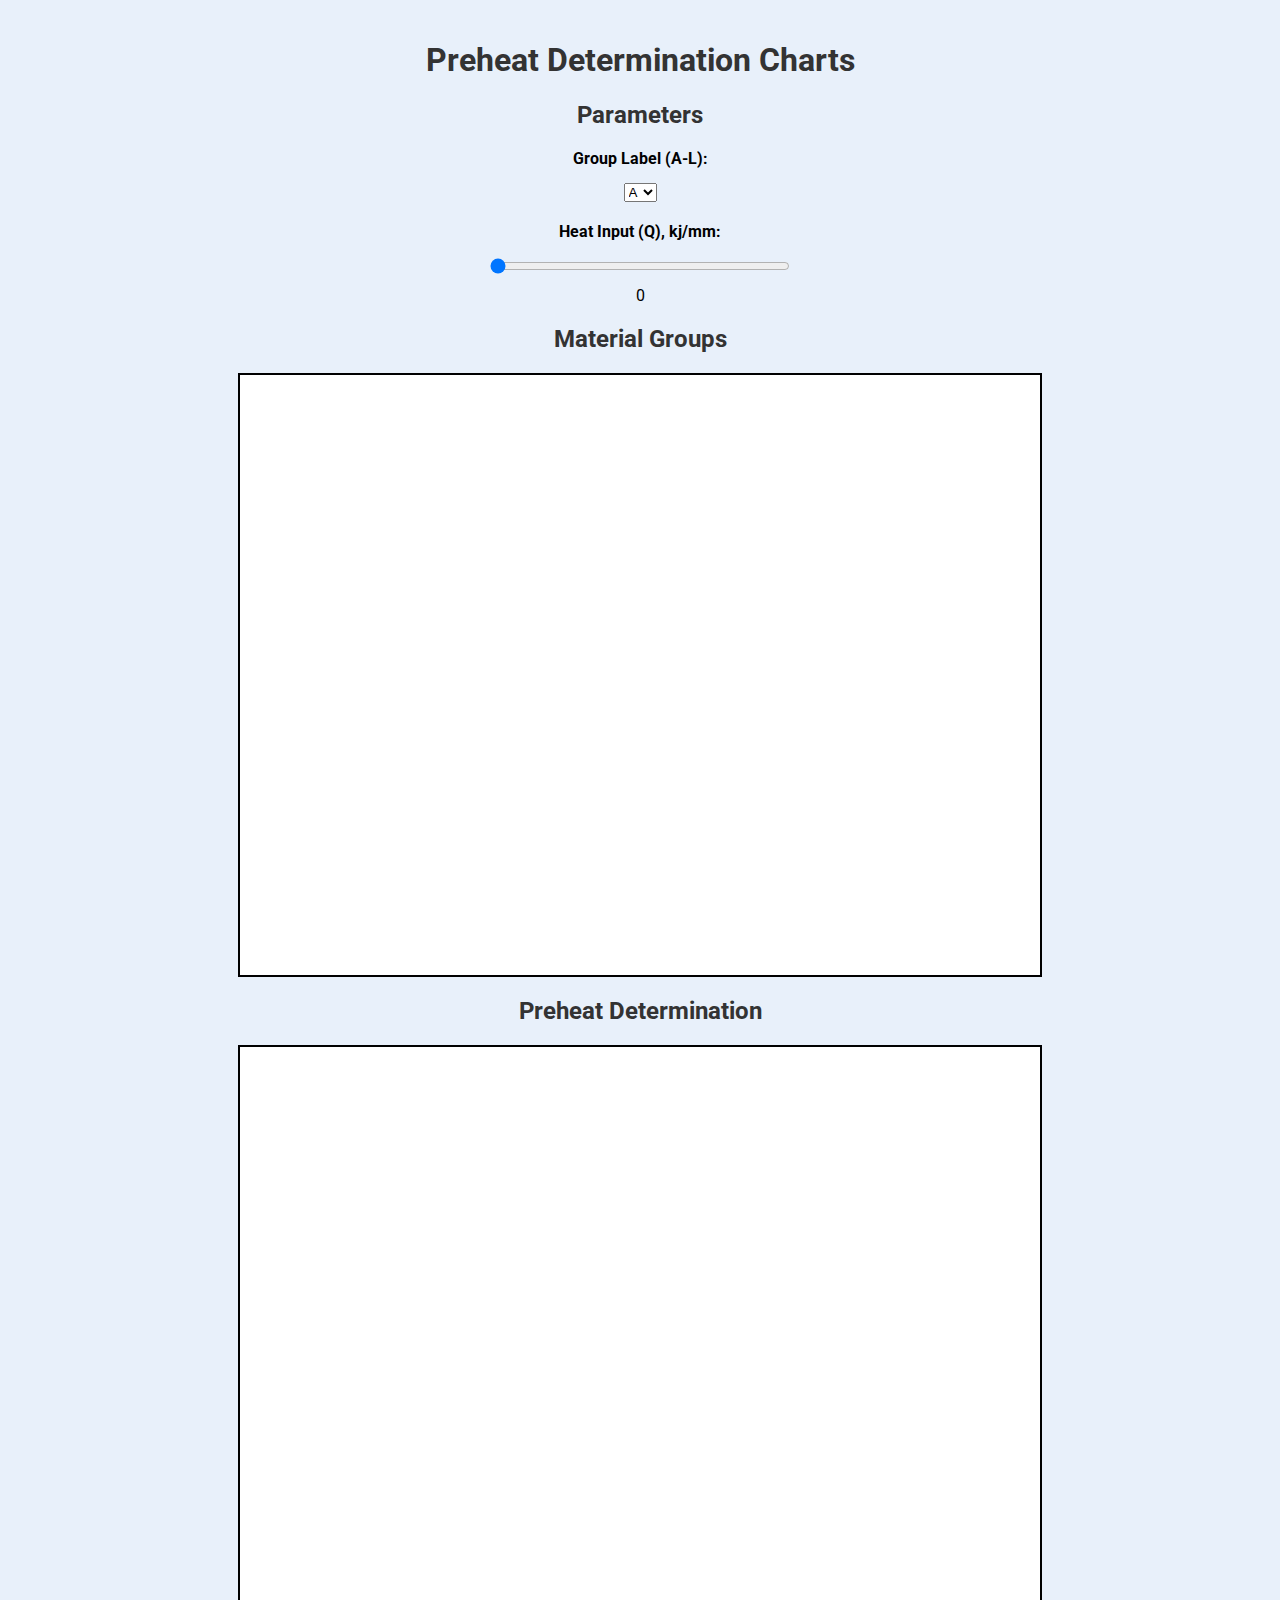
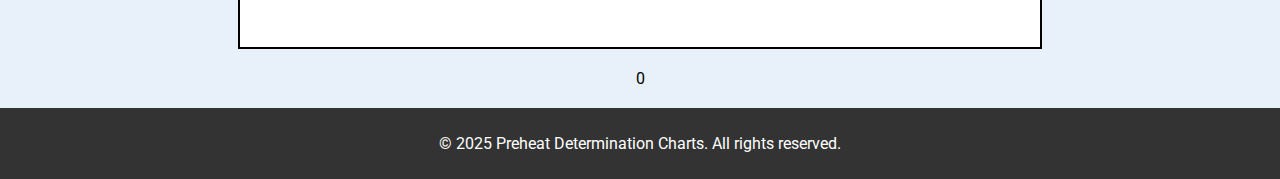
==== commit 61df4d75: "html5" ====
--- a/index.html
+++ b/index.html
@@ -5,81 +5,50 @@
     <meta name="viewport" content="width=device-width, initial-scale=1.0">
     <title>Preheat Determination Charts</title>
     <script src="https://d3js.org/d3.v7.min.js"></script>
-    <style>
-        body {
-            font-family: Arial, sans-serif;
-            text-align: center;
-            background-color: #E8F0FA;
-        }
-
-        svg {
-            background-color: white;
-            display: block;
-            margin: auto;
-            margin-bottom: 20px;
-            /* Add space between charts */
-            border: 2px solid black;
-            /* Add border to SVG */
-        }
-
-        .highlight {
-            stroke: red !important;
-            stroke-width: 4 !important;
-        }
-
-        .tick line {
-            stroke: #000;
-            stroke-opacity: 0.2;
-            /* Adjust this value to make the ticks more faint */
-        }
-
-        .parameters {
-            display: flex;
-            flex-direction: column;
-            justify-content: center;
-            align-items: center;
-            gap: 20px;
-            margin-bottom: 20px;
-        }
-    </style>
+    <link rel="stylesheet" href="styles.css">
+    <link href="https://fonts.googleapis.com/css2?family=Roboto:wght@400;700&display=swap" rel="stylesheet">
 </head>
 <body>
-    <h1>Preheat Determination Charts</h1>
-    <h2>Parameters</h2>
-    <div class="parameters">
+    <div class="container">
+        <h1>Preheat Determination Charts</h1>
+        <h2>Parameters</h2>
+        <div class="parameters">
+            <div class="parameter">
+                <label for="groupLabel">Group Label (A-L):</label>
+                <select id="groupLabel" onchange="highlightLine(); updateHeatInput(document.getElementById('heatInput').value);">
+                    <option value="A">A</option>
+                    <option value="B">B</option>
+                    <option value="C">C</option>
+                    <option value="D">D</option>
+                    <option value="E">E</option>
+                    <option value="F">F</option>
+                    <option value="G">G</option>
+                    <option value="H">H</option>
+                    <option value="I">I</option>
+                    <option value="J">J</option>
+                    <option value="K">K</option>
+                    <option value="L">L</option>
+                </select>
+            </div>
+            <div class="parameter">
+                <label for="heatInput">Heat Input (Q), kj/mm:</label>
+                <input type="range" id="heatInput" name="heatInput" min="0" max="6" step="0.5" value="0" oninput="updateHeatInput(this.value)">
+                <span id="heatInputValue">0</span>
+            </div>
+        </div>
+
+        <h2>Material Groups</h2>
+        <svg id="chart1" width="800" height="600"></svg>
+        <h2>Preheat Determination</h2>
+        <svg id="chart2" width="800" height="600"></svg>
         <div>
-            <label for="groupLabel">Group Label (A-L):</label>
-            <select id="groupLabel" onchange="highlightLine(); updateHeatInput(document.getElementById('heatInput').value);">
-                <option value="A">A</option>
-                <option value="B">B</option>
-                <option value="C">C</option>
-                <option value="D">D</option>
-                <option value="E">E</option>
-                <option value="F">F</option>
-                <option value="G">G</option>
-                <option value="H">H</option>
-                <option value="I">I</option>
-                <option value="J">J</option>
-                <option value="K">K</option>
-                <option value="L">L</option>
-            </select>
-        </div>
-        <div>
-            <label for="heatInput">Heat Input (Q), kj/mm:</label>
-            <input type="range" id="heatInput" name="heatInput" min="0" max="6" step="0.5" value="0" oninput="updateHeatInput(this.value)">
-        </div>
-        <div>
-            <span id="heatInputValue">0</span>
+            <span id="heatInputValue2">0</span>
         </div>
     </div>
 
-    <h2>Material Groups</h2>
-    <svg id="chart1" width="800" height="600"></svg>
-    <h2>Preheat Determination</h2>
-    <svg id="chart2" width="800" height="600"></svg>
-    <div>
-        <span id="heatInputValue2">0</span>
-    </div>
+    <footer>
+        <p>© 2025 Preheat Determination Charts. All rights reserved.</p>
+    </footer>
 
     <script src="chart1.js"></script>
     <script src="chart2.js"></script>
--- a/styles.css
+++ b/styles.css
@@ -0,0 +1,77 @@
+body {
+    font-family: 'Roboto', sans-serif;
+    background-color: #E8F0FA;
+    margin: 0;
+    padding: 0;
+    display: flex;
+    flex-direction: column;
+    min-height: 100vh;
+}
+
+.container {
+    flex: 1;
+    padding: 20px;
+    max-width: 1200px;
+    margin: auto;
+    text-align: center;
+}
+
+h1, h2 {
+    color: #333;
+}
+
+svg {
+    background-color: white;
+    display: block;
+    margin: auto;
+    margin-bottom: 20px;
+    /* Add space between charts */
+    border: 2px solid black;
+    /* Add border to SVG */
+}
+
+.highlight {
+    stroke: red !important;
+    stroke-width: 4 !important;
+}
+
+.tick line {
+    stroke: #000;
+    stroke-opacity: 0.2;
+    /* Adjust this value to make the ticks more faint */
+}
+
+.parameters {
+    display: flex;
+    flex-direction: column;
+    justify-content: center;
+    align-items: center;
+    gap: 20px;
+    margin-bottom: 20px;
+}
+
+.parameter {
+    display: flex;
+    flex-direction: column;
+    align-items: center;
+    gap: 10px;
+}
+
+.parameter label {
+    font-weight: bold;
+    margin-bottom: 5px;
+}
+
+.parameter input[type="range"] {
+    width: 300px;
+}
+
+footer {
+    background-color: #333;
+    color: white;
+    text-align: center;
+    padding: 10px 0;
+    position: relative;
+    bottom: 0;
+    width: 100%;
+}